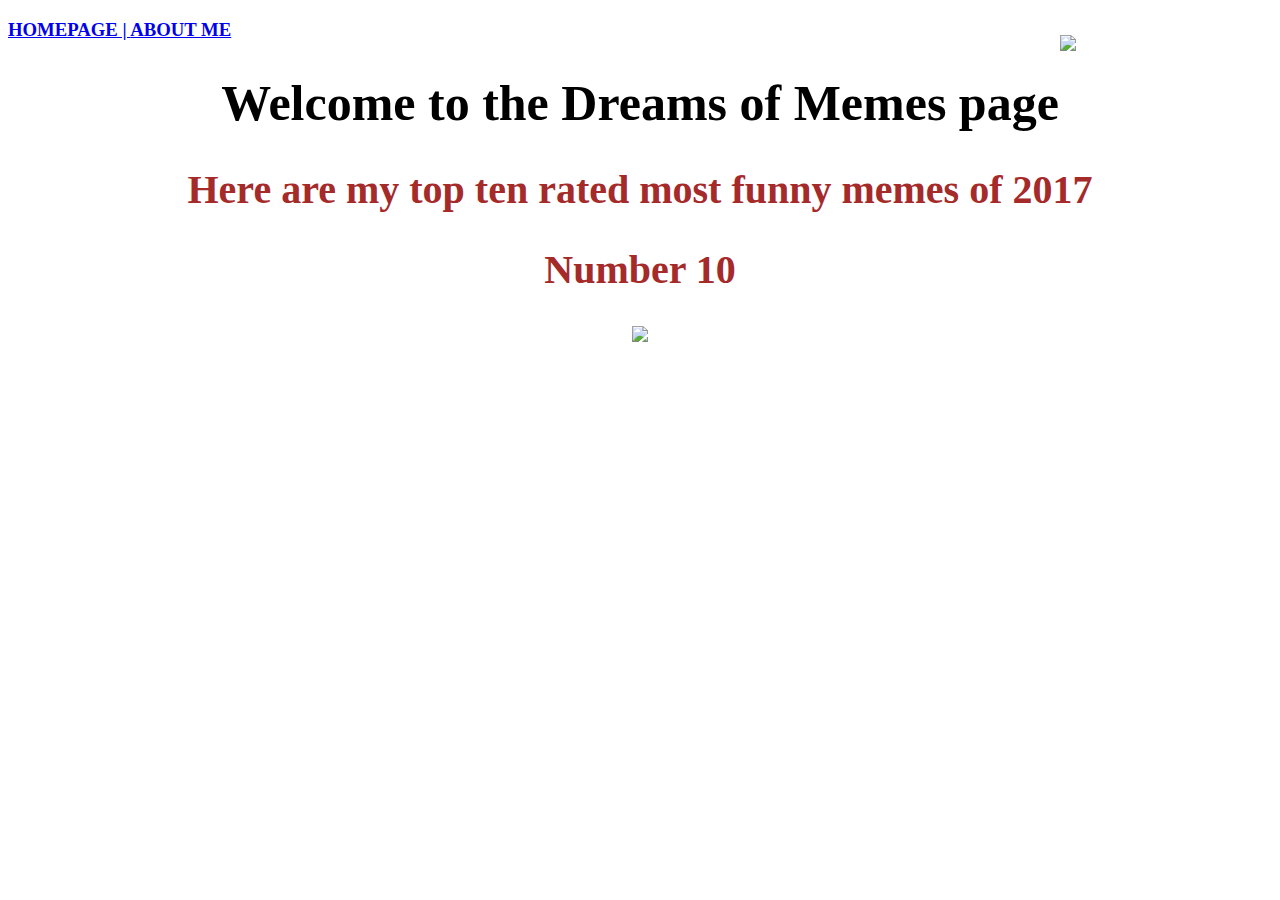
==== index.html @ 91938d1f "Update index.html" ====
<!doctype html>
<html>
<head>
  <title>My Web-page</title>
  <link href= "style.css" type="text/css" rel="stylesheet">
</head>
<style>
body {
    background-image: url("http://www.freegreatpicture.com/files/147/2728-background-color.jpg");
    background-repeat: repeat-no repeat;
	background-size:cover;
	overflow:auto;

}
</style>
<body>
<h3>  
<nav>
    <a href="./index.html">HOMEPAGE | </a>
    <a href="./aboutme.html">ABOUT ME</a>
  </nav>
</h3>

<h1>Welcome to the Dreams of Memes page</h1>
<img style="position:absolute; top:35px; right:20px; length:200px; width:200px" src="https://pbs.twimg.com/media/CpNdvWfUkAAzKtB.jpg">
<div>
<h2>Here are my top ten rated most funny memes of 2017</h2>
</div>
<div>
<h2>Number 10</h2>
<img style= "length=:500px; width:400px; border= 5" src="https://images.complex.com/complex/image/upload/c_fill,g_faces,w_1100/fl_lossy,pg_1,q_auto/hq07zyxgxbyy7v2bpu1t.jpg">
</div>

</body>

</html>
---- style.css ----
h1{
	color: black;
	text-align: center;
	font-family:Verdana;
	font-size:50px;
}
h2{
	color:Brown;
	text-align: center;
	font-family: Verdana;
	font-size: 40px;
}
h2{
	color:Brown;
	text-align: center;
	font-family: Verdana;
	font-size: 40px;
}
div{
	box-sizing: border-box;
	text-align:center;
}
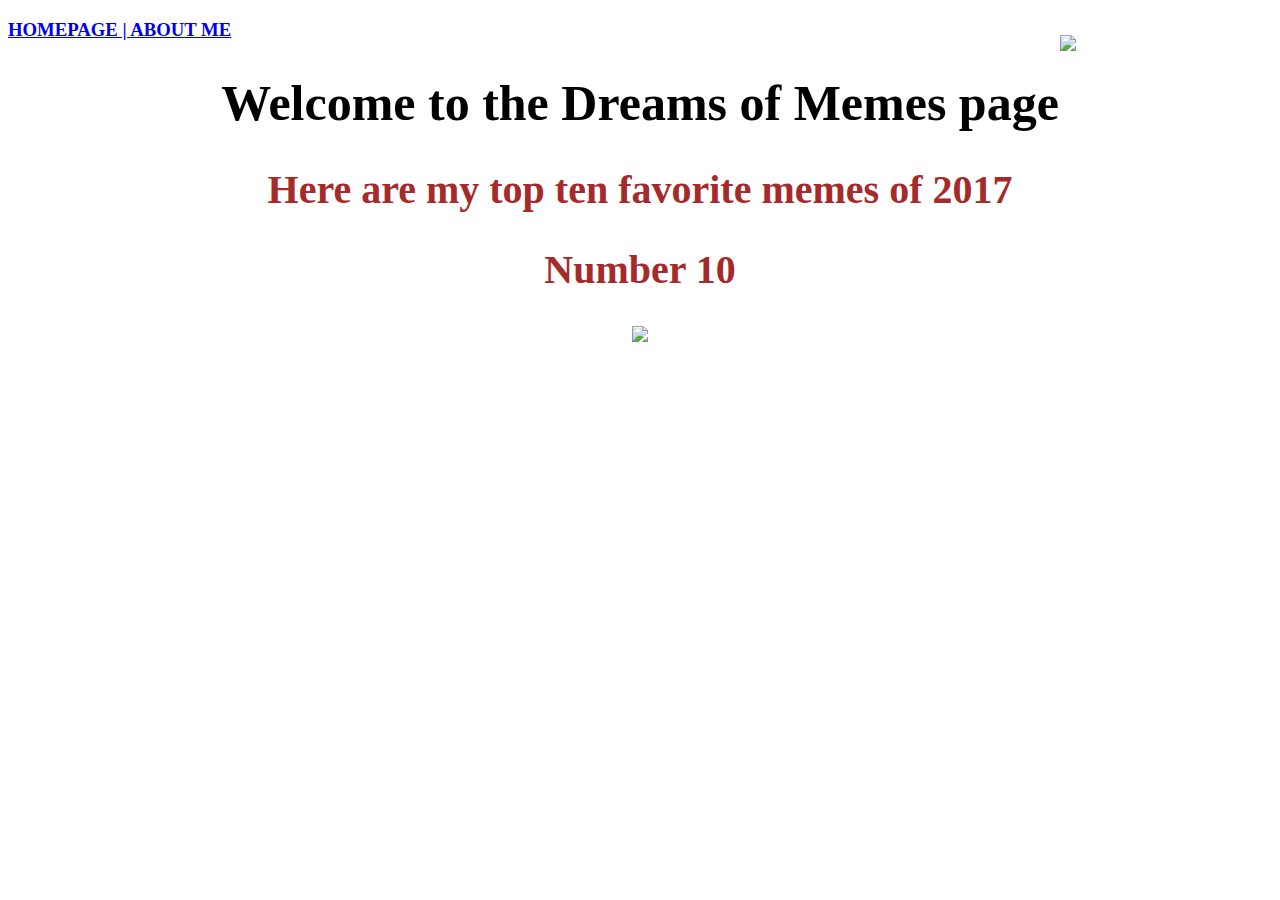
==== commit 5560ddc3: "Update index.html" ====
--- a/index.html
+++ b/index.html
@@ -24,7 +24,7 @@
 <h1>Welcome to the Dreams of Memes page</h1>
 <img style="position:absolute; top:35px; right:20px; length:200px; width:200px" src="https://pbs.twimg.com/media/CpNdvWfUkAAzKtB.jpg">
 <div>
-<h2>Here are my top ten rated most funny memes of 2017</h2>
+<h2>Here are my top ten favorite memes of 2017</h2>
 </div>
 <div>
 <h2>Number 10</h2>
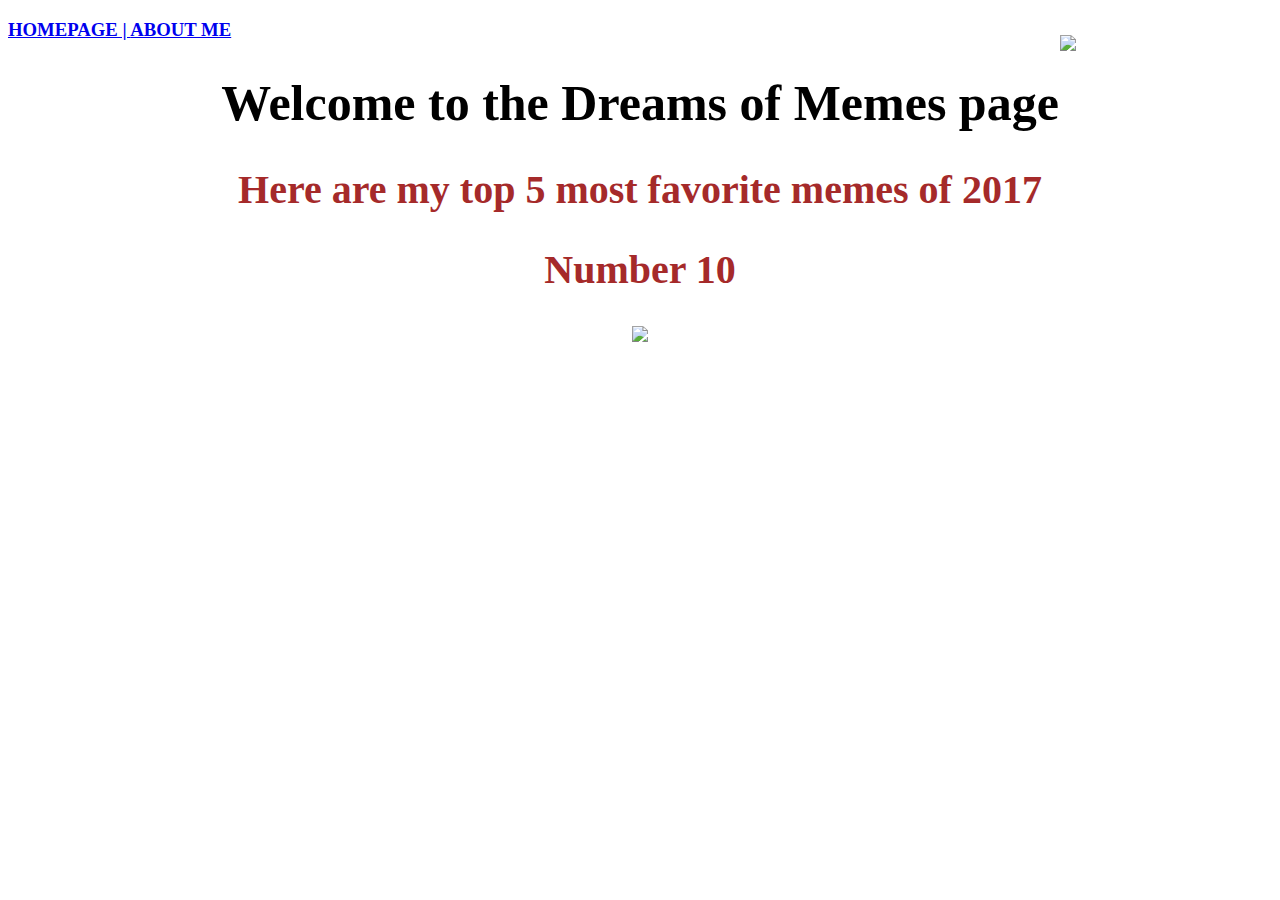
==== commit 722e330c: "Update index.html" ====
--- a/index.html
+++ b/index.html
@@ -22,13 +22,13 @@
 </h3>
 
 <h1>Welcome to the Dreams of Memes page</h1>
-<img style="position:absolute; top:35px; right:20px; length:200px; width:200px" src="https://pbs.twimg.com/media/CpNdvWfUkAAzKtB.jpg">
+<img style= "position:absolute; top:35px; right:20px; length:200px; width:200px" src="https://pbs.twimg.com/media/CpNdvWfUkAAzKtB.jpg">
 <div>
-<h2>Here are my top ten favorite memes of 2017</h2>
+<h2>Here are my top 5 most favorite memes of 2017</h2>
 </div>
 <div>
 <h2>Number 10</h2>
-<img style= "length=:500px; width:400px; border= 5" src="https://images.complex.com/complex/image/upload/c_fill,g_faces,w_1100/fl_lossy,pg_1,q_auto/hq07zyxgxbyy7v2bpu1t.jpg">
+<img style= "length:500px; width:400px; border= 5" src="https://images.complex.com/complex/image/upload/c_fill,g_faces,w_1100/fl_lossy,pg_1,q_auto/hq07zyxgxbyy7v2bpu1t.jpg">
 </div>
 
 </body>
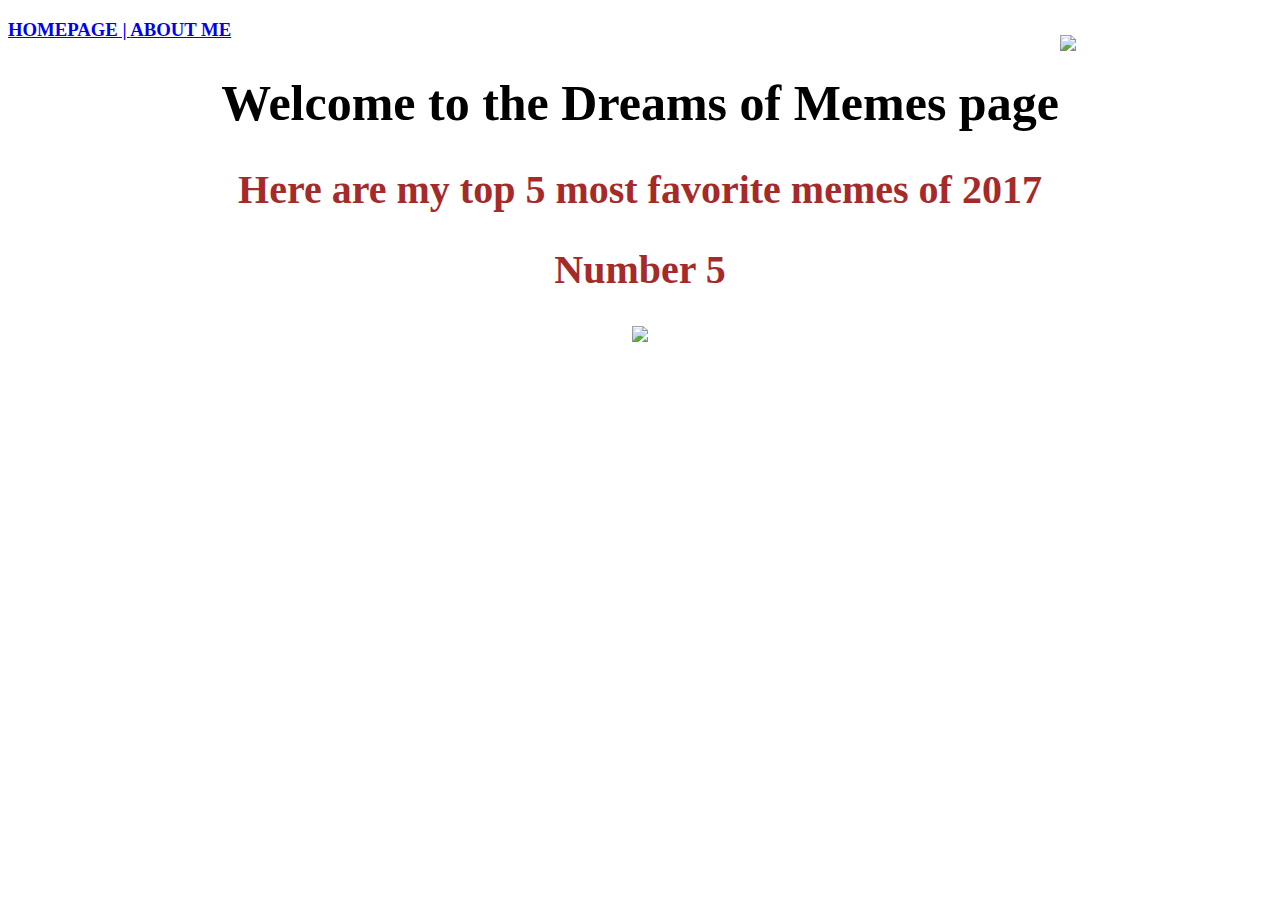
==== commit e319703d: "Update index.html" ====
--- a/index.html
+++ b/index.html
@@ -10,7 +10,6 @@
     background-repeat: repeat-no repeat;
 	background-size:cover;
 	overflow:auto;
-
 }
 </style>
 <body>
@@ -22,15 +21,16 @@
 </h3>
 
 <h1>Welcome to the Dreams of Memes page</h1>
-<img style= "position:absolute; top:35px; right:20px; length:200px; width:200px" src="https://pbs.twimg.com/media/CpNdvWfUkAAzKtB.jpg">
+<img style= "position:absolute; top:35px; right:20px; length:200px; width:200px;" src="https://pbs.twimg.com/media/CpNdvWfUkAAzKtB.jpg">
 <div>
 <h2>Here are my top 5 most favorite memes of 2017</h2>
 </div>
 <div>
-<h2>Number 10</h2>
-<img style= "length:500px; width:400px; border= 5" src="https://images.complex.com/complex/image/upload/c_fill,g_faces,w_1100/fl_lossy,pg_1,q_auto/hq07zyxgxbyy7v2bpu1t.jpg">
+<h2>Number 5</h2>
+<img style= "length:500px; width:400px; border= 5;" src="https://images.complex.com/complex/image/upload/c_fill,g_faces,w_1100/fl_lossy,pg_1,q_auto/hq07zyxgxbyy7v2bpu1t.jpg">
 </div>
 
 </body>
 
 </html>
+
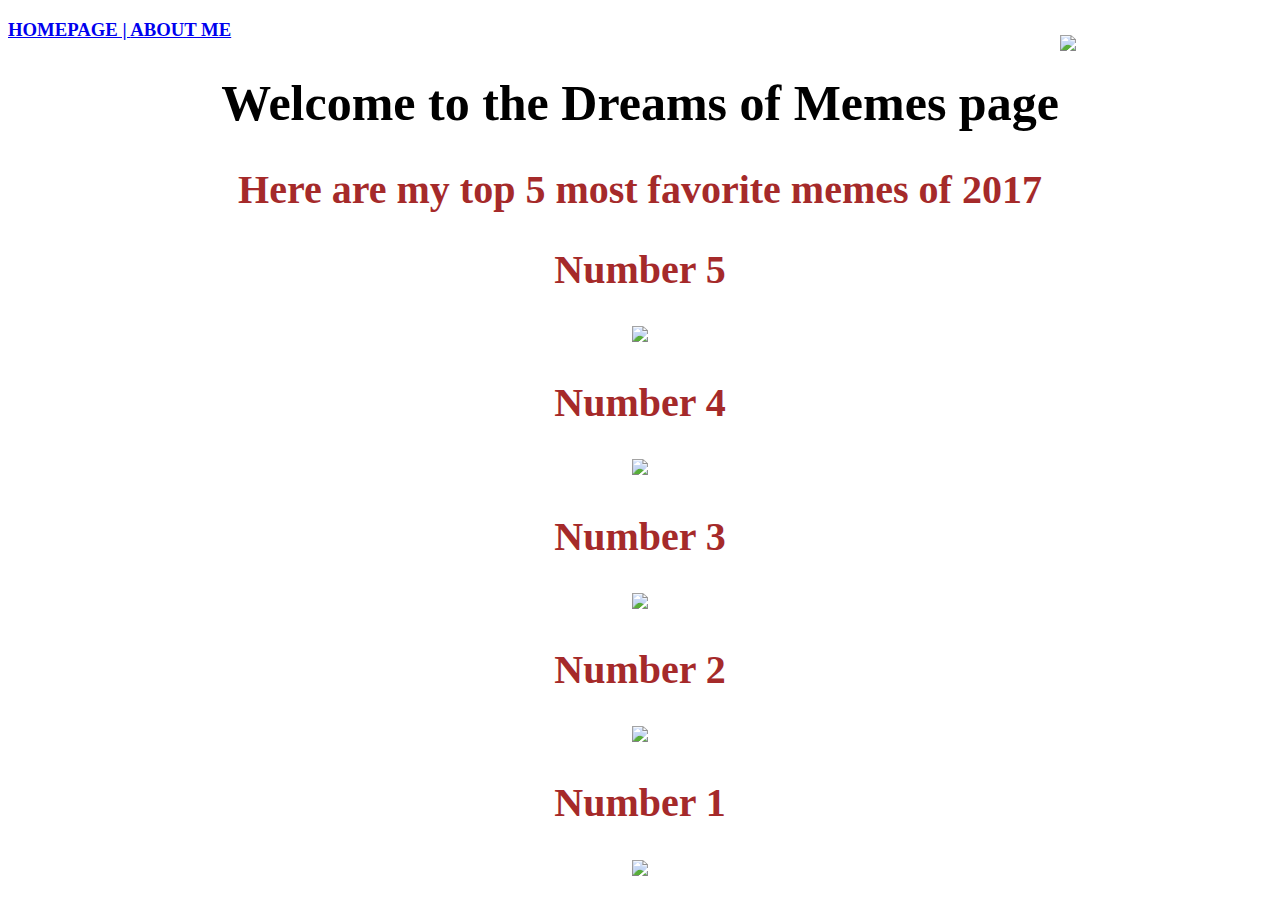
==== commit f57a5b4c: "Update index.html" ====
--- a/index.html
+++ b/index.html
@@ -29,8 +29,23 @@
 <h2>Number 5</h2>
 <img style= "length:500px; width:400px; border= 5;" src="https://images.complex.com/complex/image/upload/c_fill,g_faces,w_1100/fl_lossy,pg_1,q_auto/hq07zyxgxbyy7v2bpu1t.jpg">
 </div>
+<div>
+<h2>Number 4</h2>
+<img style= "length:500px; width:400px; border= 5;" src="https://images.complex.com/complex/image/upload/c_fill,g_faces,w_1100/fl_lossy,pg_1,q_auto/hq07zyxgxbyy7v2bpu1t.jpg">
+</div>
+<div>
+<h2>Number 3</h2>
+<img style= "length:500px; width:400px; border= 5;" src="https://images.complex.com/complex/image/upload/c_fill,g_faces,w_1100/fl_lossy,pg_1,q_auto/hq07zyxgxbyy7v2bpu1t.jpg">
+</div>
+<div>
+<h2>Number 2</h2>
+<img style= "length:500px; width:400px; border= 5;" src="https://images.complex.com/complex/image/upload/c_fill,g_faces,w_1100/fl_lossy,pg_1,q_auto/hq07zyxgxbyy7v2bpu1t.jpg">
+</div>
+<div>
+<h2>Number 1</h2>
+<img style= "length:500px; width:400px; border= 5;" src="https://images.complex.com/complex/image/upload/c_fill,g_faces,w_1100/fl_lossy,pg_1,q_auto/hq07zyxgxbyy7v2bpu1t.jpg">
+</div>
 
 </body>
 
 </html>
-
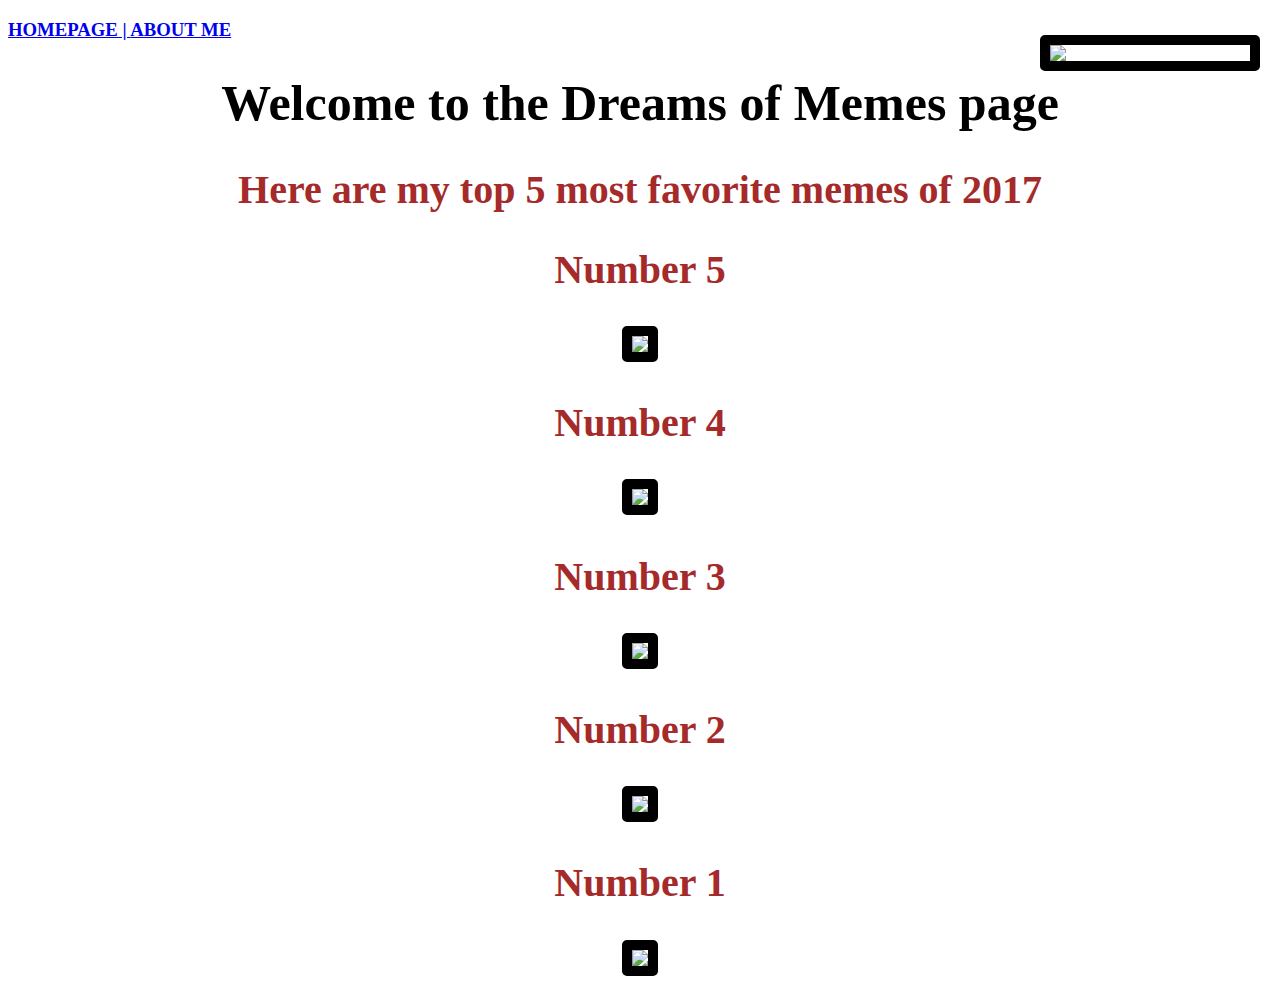
==== commit 927421b2: "Update index.html" ====
--- a/index.html
+++ b/index.html
@@ -21,29 +21,29 @@
 </h3>
 
 <h1>Welcome to the Dreams of Memes page</h1>
-<img style= "position:absolute; top:35px; right:20px; length:200px; width:200px;" src="https://pbs.twimg.com/media/CpNdvWfUkAAzKtB.jpg">
+<img style= "position:absolute; top:35px; right:20px; length:200px; width:200px; border: 10px solid #000000; border-radius: 5px;" src="https://pbs.twimg.com/media/CpNdvWfUkAAzKtB.jpg">
 <div>
 <h2>Here are my top 5 most favorite memes of 2017</h2>
 </div>
 <div>
 <h2>Number 5</h2>
-<img style= "length:500px; width:400px; border= 5;" src="https://images.complex.com/complex/image/upload/c_fill,g_faces,w_1100/fl_lossy,pg_1,q_auto/hq07zyxgxbyy7v2bpu1t.jpg">
+<img style= "length:500px; width:400px; border= 5;border: 10px solid #000000; border-radius: 5px;" src="https://images.complex.com/complex/image/upload/c_fill,g_faces,w_1100/fl_lossy,pg_1,q_auto/hq07zyxgxbyy7v2bpu1t.jpg">
 </div>
 <div>
 <h2>Number 4</h2>
-<img style= "length:500px; width:400px; border= 5;" src="https://images.complex.com/complex/image/upload/c_fill,g_faces,w_1100/fl_lossy,pg_1,q_auto/hq07zyxgxbyy7v2bpu1t.jpg">
+<img style= "length:500px; width:400px; border= 5;border: 10px solid #000000; border-radius: 5px;" src="https://images.complex.com/complex/image/upload/c_fill,g_faces,w_1100/fl_lossy,pg_1,q_auto/hq07zyxgxbyy7v2bpu1t.jpg">
 </div>
 <div>
 <h2>Number 3</h2>
-<img style= "length:500px; width:400px; border= 5;" src="https://images.complex.com/complex/image/upload/c_fill,g_faces,w_1100/fl_lossy,pg_1,q_auto/hq07zyxgxbyy7v2bpu1t.jpg">
+<img style= "length:500px; width:400px; border= 5;border: 10px solid #000000; border-radius: 5px;" src="https://images.complex.com/complex/image/upload/c_fill,g_faces,w_1100/fl_lossy,pg_1,q_auto/hq07zyxgxbyy7v2bpu1t.jpg">
 </div>
 <div>
 <h2>Number 2</h2>
-<img style= "length:500px; width:400px; border= 5;" src="https://images.complex.com/complex/image/upload/c_fill,g_faces,w_1100/fl_lossy,pg_1,q_auto/hq07zyxgxbyy7v2bpu1t.jpg">
+<img style= "length:500px; width:400px; border= 5;border: 10px solid #000000; border-radius: 5px;" src="https://images.complex.com/complex/image/upload/c_fill,g_faces,w_1100/fl_lossy,pg_1,q_auto/hq07zyxgxbyy7v2bpu1t.jpg">
 </div>
 <div>
 <h2>Number 1</h2>
-<img style= "length:500px; width:400px; border= 5;" src="https://images.complex.com/complex/image/upload/c_fill,g_faces,w_1100/fl_lossy,pg_1,q_auto/hq07zyxgxbyy7v2bpu1t.jpg">
+<img style= "length:500px; width:400px; border= 5;border: 10px solid #000000; border-radius: 5px;" src="https://images.complex.com/complex/image/upload/c_fill,g_faces,w_1100/fl_lossy,pg_1,q_auto/hq07zyxgxbyy7v2bpu1t.jpg">
 </div>
 
 </body>
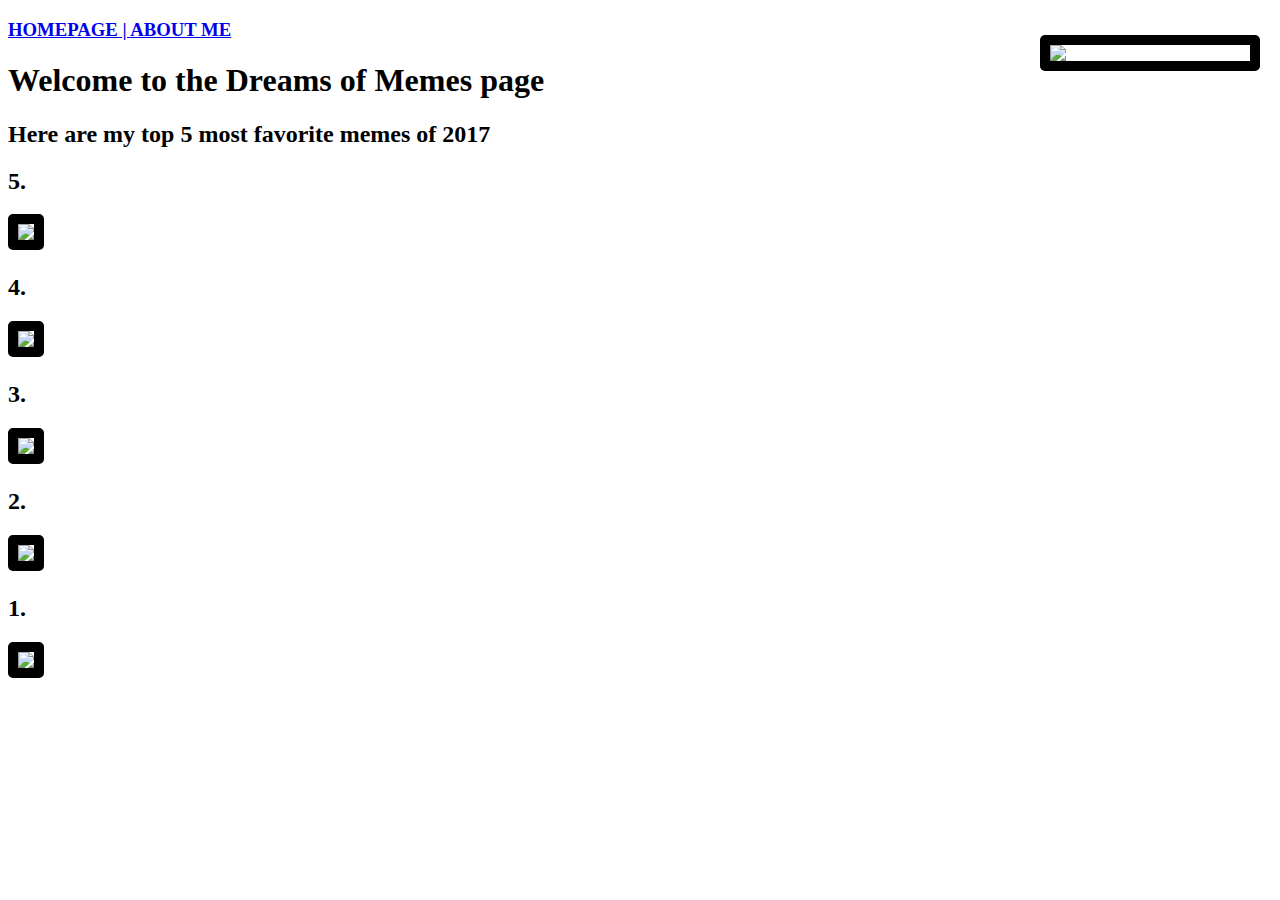
==== commit 5ab8bcaa: "Update index.html" ====
--- a/index.html
+++ b/index.html
@@ -26,23 +26,23 @@
 <h2>Here are my top 5 most favorite memes of 2017</h2>
 </div>
 <div>
-<h2>Number 5</h2>
+<h2>5.</h2>
 <img style= "length:500px; width:400px; border= 5;border: 10px solid #000000; border-radius: 5px;" src="https://images.complex.com/complex/image/upload/c_fill,g_faces,w_1100/fl_lossy,pg_1,q_auto/hq07zyxgxbyy7v2bpu1t.jpg">
 </div>
 <div>
-<h2>Number 4</h2>
+<h2>4.</h2>
 <img style= "length:500px; width:400px; border= 5;border: 10px solid #000000; border-radius: 5px;" src="https://images.complex.com/complex/image/upload/c_fill,g_faces,w_1100/fl_lossy,pg_1,q_auto/hq07zyxgxbyy7v2bpu1t.jpg">
 </div>
 <div>
-<h2>Number 3</h2>
+<h2>3.</h2>
 <img style= "length:500px; width:400px; border= 5;border: 10px solid #000000; border-radius: 5px;" src="https://images.complex.com/complex/image/upload/c_fill,g_faces,w_1100/fl_lossy,pg_1,q_auto/hq07zyxgxbyy7v2bpu1t.jpg">
 </div>
 <div>
-<h2>Number 2</h2>
+<h2>2.</h2>
 <img style= "length:500px; width:400px; border= 5;border: 10px solid #000000; border-radius: 5px;" src="https://images.complex.com/complex/image/upload/c_fill,g_faces,w_1100/fl_lossy,pg_1,q_auto/hq07zyxgxbyy7v2bpu1t.jpg">
 </div>
 <div>
-<h2>Number 1</h2>
+<h2>1.</h2>
 <img style= "length:500px; width:400px; border= 5;border: 10px solid #000000; border-radius: 5px;" src="https://images.complex.com/complex/image/upload/c_fill,g_faces,w_1100/fl_lossy,pg_1,q_auto/hq07zyxgxbyy7v2bpu1t.jpg">
 </div>
 
--- a/style.css
+++ b/style.css
@@ -1,24 +1,21 @@
+h3{
+	font-family: Times New Roman;
+	
 h1{
-	color: black;
+	color:Black;
 	text-align: center;
-	font-family:Verdana;
+	font-family:Times New Roman;
 	font-size:50px;
 }
 h2{
 	color:Brown;
 	text-align: center;
-	font-family: Verdana;
+	font-family: Times New Roman;
 	font-size: 40px;
 }
 h2{
 	color:Brown;
 	text-align: center;
-	font-family: Verdana;
+	font-family: Times New Roman;
 	font-size: 40px;
 }
-div{
-	box-sizing: border-box;
-	text-align:center;
-}
-
-
